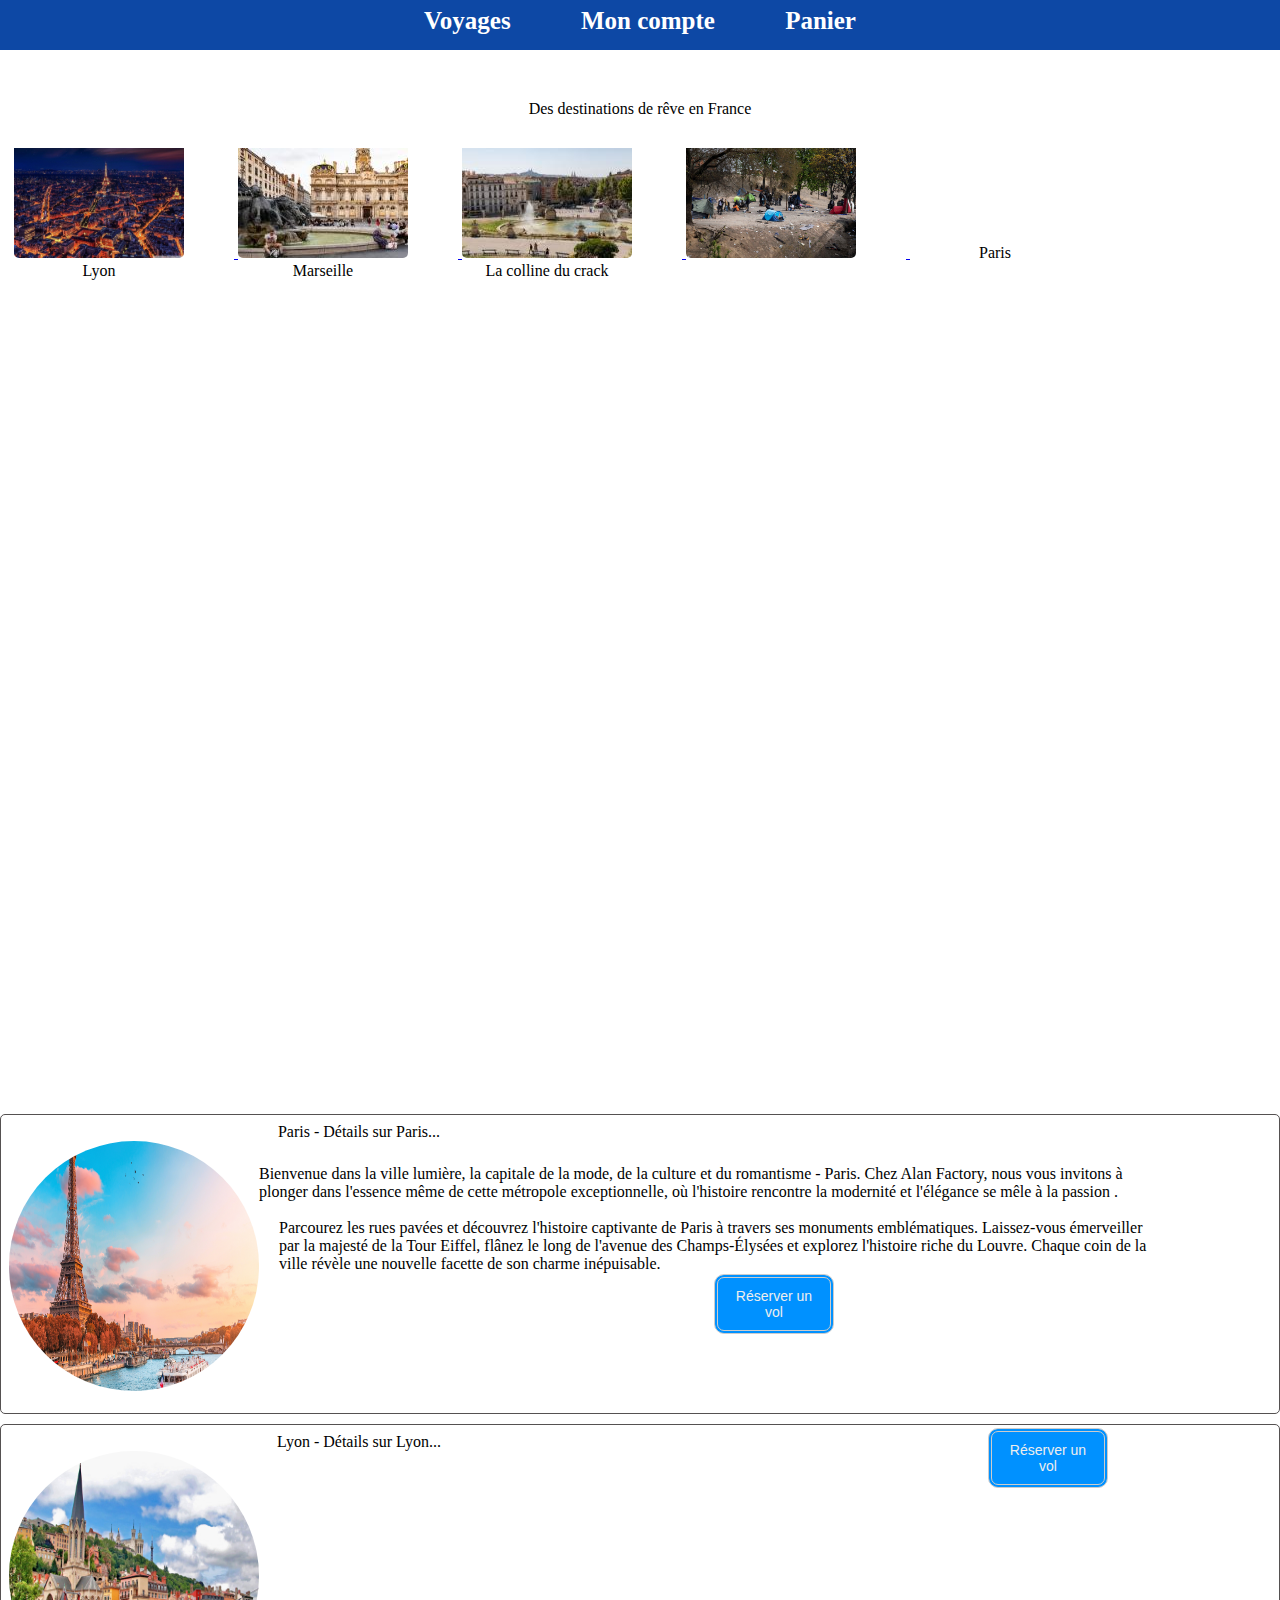
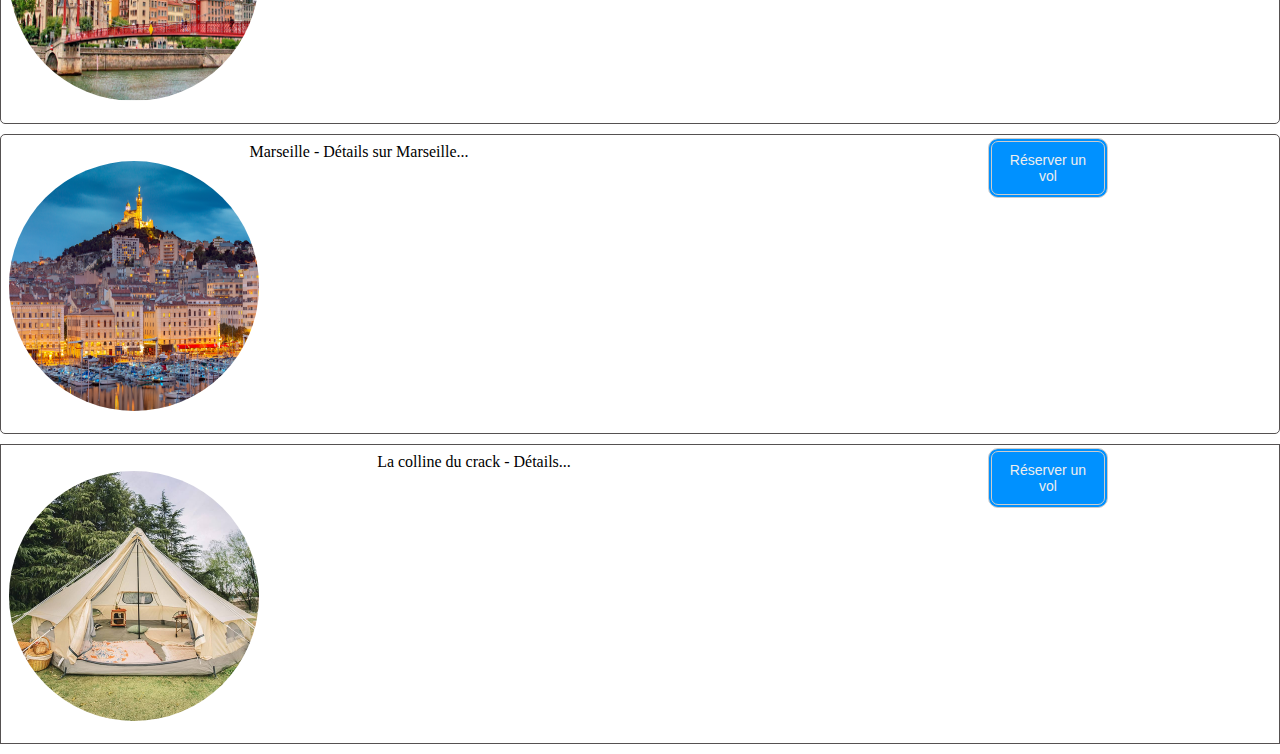
==== index.html @ efb17b2d "ajout de la croatie" ====
<!DOCTYPE HTML5>
<html lang="fr">
  <head>
    <title>Accessibilité</title>
    <link rel="stylesheet" href="css/index.css" />
    <meta charset="utf-8" />
  </head>

  <body>
    <nav class="navbar">
      <a class="mainpage">Voyages</a>
      <a href="account.html">Mon compte</a>
      <a href="panier.html">Panier <i class="fa-solid fa-cart-shopping"></i></a>
    </nav>

    <div class="container">
      <p>Des destinations de rêve en France</p>
      <a href="#paris" onclick="scrollToSection('paris')">
        <img src="images/paris.jpeg" alt="Paris" class="image" />
      </a>
      <a href="#lyon" onclick="scrollToSection('lyon')">
        <img src="images/lyon.png" alt="Lyon" class="image" />
      </a>
      <a href="#marseille" onclick="scrollToSection('marseille')">
        <img src="images/marseille.png" alt="Marseille" class="image" />
      </a>
      <a href="#strasbourg" onclick="scrollToSection('strasbourg')">
        <img
          src="images/strasbourg.jpeg"
          alt="La colline du crack"
          class="image"
        />
      </a>
      <p class="ville">Paris</p>
      <p class="ville">Lyon</p>
      <p class="ville">Marseille</p>
      <p class="ville">La colline du crack</p>
    </div>

    <div class="description">
      <div class="pariss">
        <p id="paris" class="paris">Paris - Détails sur Paris...</p>
        <img src="images/paris_2.png" alt="hôtel paris" class="image_detail" />
        <p class="text_paris">
          Bienvenue dans la ville lumière, la capitale de la mode, de la culture
          et du romantisme - Paris. Chez Alan Factory, nous vous invitons à
          plonger dans l'essence même de cette métropole exceptionnelle, où
          l'histoire rencontre la modernité et l'élégance se mêle à la passion .
        </p>
        <br />
        <p class="text_paris_2">
          Parcourez les rues pavées et découvrez l'histoire captivante de Paris
          à travers ses monuments emblématiques. Laissez-vous émerveiller par la
          majesté de la Tour Eiffel, flânez le long de l'avenue des
          Champs-Élysées et explorez l'histoire riche du Louvre. Chaque coin de
          la ville révèle une nouvelle facette de son charme inépuisable.
        </p>

        <button class="reserve-button_1">
          <span>Réserver un vol</span>
        </button>
      </div>

      <div class="lyonn">
        <p id="lyon" class="lyon">Lyon - Détails sur Lyon...</p>
        <img src="images/lyon_2.png" alt="lyon" class="image_detail" />
        <button>
          <span>Réserver un vol</span>
        </button>
      </div>

      <div class="marseillee">
        <p id="marseille" class="marseille">
          Marseille - Détails sur Marseille...
        </p>
        <img
          src="images/marseille_2.png"
          alt="marseille"
          class="image_detail"
        />
        <button>
          <span>Réserver un vol</span>
        </button>
      </div>

      <div class="strasbourgg">
        <p id="strasbourg" class="strasbourg">
          La colline du crack - Détails...
        </p>
        <img
          src="images/colline_du_crack_2.png"
          alt="La colline du crack"
          class="image_detail"
        />
        <button>
          <span>Réserver un vol</span>
        </button>
      </div>
    </div>

    <script>
      function scrollToSection(sectionId) {
        var section = document.getElementById(sectionId);
        if (section) {
          var offsetTop = section.offsetTop;
          var startPosition = window.pageYOffset;
          var distance = offsetTop - startPosition;
          var duration = 500; // milliseconds

          var startTime;
          function animate(currentTime) {
            if (!startTime) startTime = currentTime;
            var timeElapsed = currentTime - startTime;
            var nextPosition = easeInOutQuad(
              timeElapsed,
              startPosition,
              distance,
              duration
            );
            window.scrollTo(0, nextPosition);
            if (timeElapsed < duration) {
              requestAnimationFrame(animate);
            }
          }

          function easeInOutQuad(t, b, c, d) {
            t /= d / 2;
            if (t < 1) return (c / 2) * t * t + b;
            t--;
            return (-c / 2) * (t * (t - 2) - 1) + b;
          }

          requestAnimationFrame(animate);
        }
      }
    </script>
  </body>
  <footer></footer>
</html>
---- css/index.css ----
* {
  margin: 0;
  padding: 0;
  box-sizing: border-box;
}

body {
  min-height: 100vh;
  display: flex;
  align-items: center;
  min-height: 100vh;
  flex-direction: column;
  background-color: #ffffff;
  background-size: cover;
  background-position: center;
  margin-top: 0; /* Add this line to remove default margin */
}

.navback {
  color: #0d48a5;
}

nav {
  padding-top: 7px;
  position: relative;
  font-size: 2rem;
  font-weight: bold;
  color: #0d48a5;
}

nav a {
  color: rgb(255, 255, 255);
  margin: 0 2rem;
  text-decoration: none;
}

#underline {
  position: absolute;
  height: 3px;
  width: 100%;
  background-color: #0d48a5;
  left: 0;
  bottom: -1rem;
  transition: 0.5s ease;
}

.navbar {
  background-color: #0d48a5;
  height: 50px;
  width: 100%;
  display: block;
  text-align: center;
  text-decoration: none;
  font-size: 25px;
}

.container {
  margin: 14px;
  background-color: white;
  height: 1000px;
  margin-top: 50px; /* Adjust this value based on your navbar height */
}

.container p {
  text-align: center;
}

.container .image {
  justify-content: center;
  align-items: center;
  padding-top: 30px;
  border-radius: 5px;
  margin-right: 50px;
  height: 140px;
  width: 170px;
}

.ville {
  position: relative;
  display: inline-block;
  width: 170px;
  margin-right: 50px;
}

.image:hover {
  opacity: 0.55;
  cursor: grab;
}

.paris {
  text-align: center;
  width: 700px;
}

.pariss {
  border-radius: 5px;
  border: 1px solid rgb(85, 81, 81);
  padding: 0.5em;
  height: 300px;
  margin-bottom: 10px;
}
.pariss .image_detail {
  display: inline-block;
  width: 250px;
  height: 250px;
  margin-right: 20px; /* Adjust this value to move the rounded image to the right */
  border-radius: 450px;
}

.lyon {
  text-align: center;
  width: 700px;
}

.lyonn {
  border-radius: 5px;
  border: 1px solid rgb(85, 81, 81);
  padding: 0.5em;
  height: 300px;
  margin-bottom: 10px;
}

.lyonn .image_detail {
  display: inline-block;
  width: 250px;
  height: 250px;
  margin-right: 20px; /* Adjust this value to move the rounded image to the right */
  border-radius: 450px;
}

.marseille {
  text-align: center;
  width: 700px;
}

.marseillee {
  border-radius: 5px;
  border: 1px solid rgb(85, 81, 81);
  padding: 0.5em;
  height: 300px;
  margin-bottom: 10px;
}

.marseillee .image_detail {
  display: inline-block;
  width: 250px;
  height: 250px;
  margin-right: 20px; /* Adjust this value to move the rounded image to the right */
  border-radius: 450px;
}

.strasbourg {
  text-align: center;
  width: 930px;
}

.strasbourgg {
  border: 1px solid rgb(85, 81, 81);
  padding: 0.5em;
  height: 300px;
  margin-bottom: 10px;
}

.strasbourgg .image_detail {
  display: inline-block;
  width: 250px;
  height: 250px;
  margin-right: 20px; /* Adjust this value to move the rounded image to the right */
  border-radius: 450px;
}

button {
  position: relative;
  top: -230;
  left: 700px;
  bottom: 15px;
  background-color: #0091ff;
  border-radius: 10px;
  border: 4px double #cccccc;
  color: #eeeeee;
  text-align: center;
  font-size: 14px;
  padding: 10px;
  width: 120px;
  transition: all 0.5s;
  cursor: pointer;
  margin: 5px;
}

button span {
  cursor: pointer;
  display: inline-block;
  position: relative;
  transition: 0.5s;
}
button span:after {
  content: "\00bb";
  position: absolute;
  opacity: 0;
  top: 0;
  right: -20px;
  transition: 0.5s;
}
button:hover {
  background-color: #0059ff;
}
button:hover span {
  padding-right: 25px;
}
button:hover span:after {
  opacity: 1;
  right: 0;
}
/* --------------------------------------------- */
.text_paris {
  position: relative;
  left: 250px;
  bottom: 80%;
  width: 70%;
}

.text_paris_2 {
  position: relative;
  left: 270px;
  bottom: 80%;
  width: 70%;
}

.reserve-button {
  position: absolute;
  left: 520px; /* Ajuste cette valeur selon tes besoins */
  bottom: 15px;
  background-color: #0091ff;
  border-radius: 10px;
  border: 4px double #cccccc;
  color: #eeeeee;
  text-align: center;
  font-size: 14px;
  padding: 10px;
  width: 120px;
  transition: all 0.5s;
  cursor: pointer;
  margin: 5px;
}
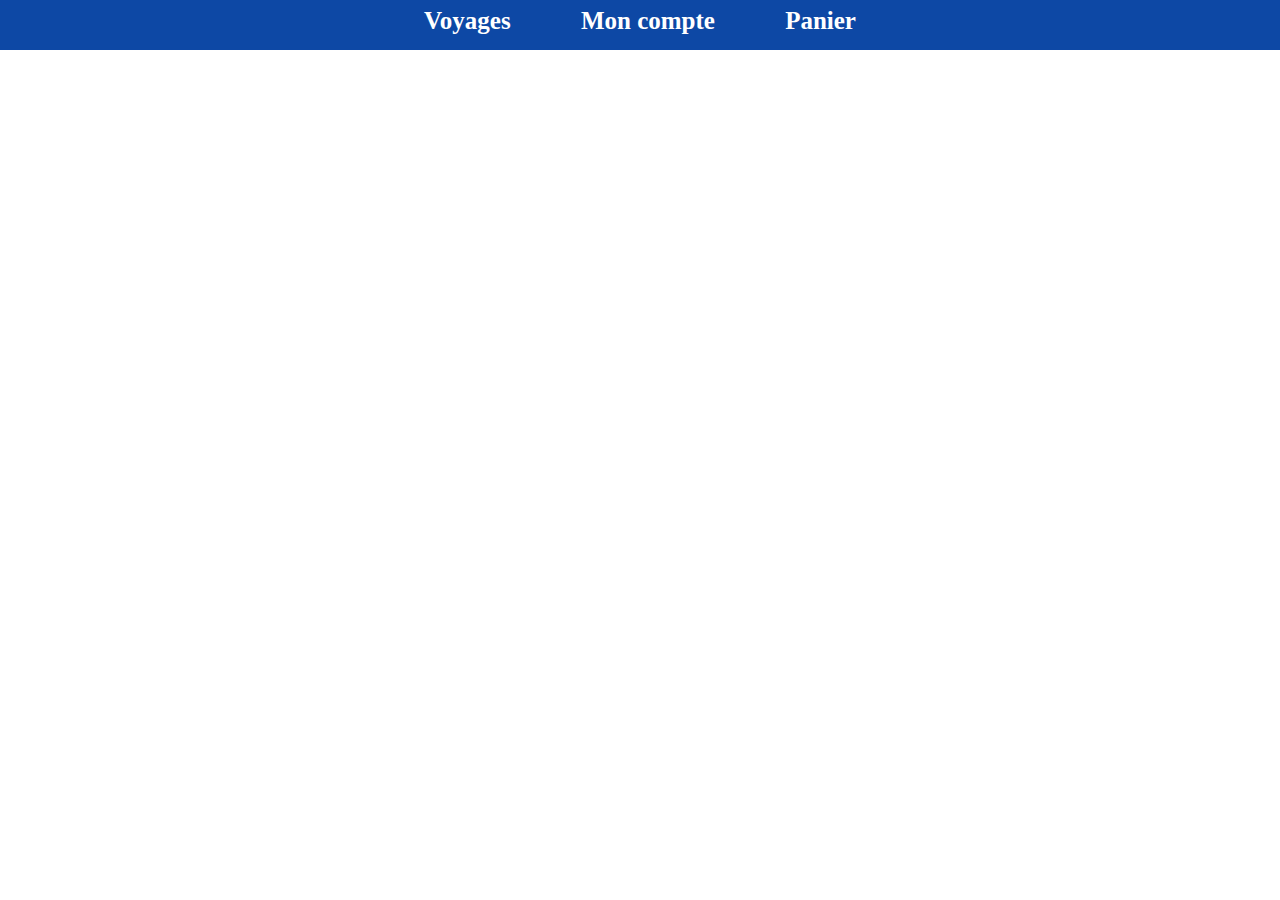
==== commit db8d4197: "depot github" ====
--- a/index.html
+++ b/index.html
@@ -1,139 +1,16 @@
-<!DOCTYPE HTML5>
-<html lang="fr">
+<!DOCTYPE html>
+<html lang="en">
   <head>
+    <meta charset="UTF-8" />
+    <meta name="viewport" content="width=device-width, initial-scale=1.0" />
     <title>Accessibilité</title>
     <link rel="stylesheet" href="css/index.css" />
-    <meta charset="utf-8" />
   </head>
-
   <body>
     <nav class="navbar">
       <a class="mainpage">Voyages</a>
       <a href="account.html">Mon compte</a>
       <a href="panier.html">Panier <i class="fa-solid fa-cart-shopping"></i></a>
     </nav>
-
-    <div class="container">
-      <p>Des destinations de rêve en France</p>
-      <a href="#paris" onclick="scrollToSection('paris')">
-        <img src="images/paris.jpeg" alt="Paris" class="image" />
-      </a>
-      <a href="#lyon" onclick="scrollToSection('lyon')">
-        <img src="images/lyon.png" alt="Lyon" class="image" />
-      </a>
-      <a href="#marseille" onclick="scrollToSection('marseille')">
-        <img src="images/marseille.png" alt="Marseille" class="image" />
-      </a>
-      <a href="#strasbourg" onclick="scrollToSection('strasbourg')">
-        <img
-          src="images/strasbourg.jpeg"
-          alt="La colline du crack"
-          class="image"
-        />
-      </a>
-      <p class="ville">Paris</p>
-      <p class="ville">Lyon</p>
-      <p class="ville">Marseille</p>
-      <p class="ville">La colline du crack</p>
-    </div>
-
-    <div class="description">
-      <div class="pariss">
-        <p id="paris" class="paris">Paris - Détails sur Paris...</p>
-        <img src="images/paris_2.png" alt="hôtel paris" class="image_detail" />
-        <p class="text_paris">
-          Bienvenue dans la ville lumière, la capitale de la mode, de la culture
-          et du romantisme - Paris. Chez Alan Factory, nous vous invitons à
-          plonger dans l'essence même de cette métropole exceptionnelle, où
-          l'histoire rencontre la modernité et l'élégance se mêle à la passion .
-        </p>
-        <br />
-        <p class="text_paris_2">
-          Parcourez les rues pavées et découvrez l'histoire captivante de Paris
-          à travers ses monuments emblématiques. Laissez-vous émerveiller par la
-          majesté de la Tour Eiffel, flânez le long de l'avenue des
-          Champs-Élysées et explorez l'histoire riche du Louvre. Chaque coin de
-          la ville révèle une nouvelle facette de son charme inépuisable.
-        </p>
-
-        <button class="reserve-button_1">
-          <span>Réserver un vol</span>
-        </button>
-      </div>
-
-      <div class="lyonn">
-        <p id="lyon" class="lyon">Lyon - Détails sur Lyon...</p>
-        <img src="images/lyon_2.png" alt="lyon" class="image_detail" />
-        <button>
-          <span>Réserver un vol</span>
-        </button>
-      </div>
-
-      <div class="marseillee">
-        <p id="marseille" class="marseille">
-          Marseille - Détails sur Marseille...
-        </p>
-        <img
-          src="images/marseille_2.png"
-          alt="marseille"
-          class="image_detail"
-        />
-        <button>
-          <span>Réserver un vol</span>
-        </button>
-      </div>
-
-      <div class="strasbourgg">
-        <p id="strasbourg" class="strasbourg">
-          La colline du crack - Détails...
-        </p>
-        <img
-          src="images/colline_du_crack_2.png"
-          alt="La colline du crack"
-          class="image_detail"
-        />
-        <button>
-          <span>Réserver un vol</span>
-        </button>
-      </div>
-    </div>
-
-    <script>
-      function scrollToSection(sectionId) {
-        var section = document.getElementById(sectionId);
-        if (section) {
-          var offsetTop = section.offsetTop;
-          var startPosition = window.pageYOffset;
-          var distance = offsetTop - startPosition;
-          var duration = 500; // milliseconds
-
-          var startTime;
-          function animate(currentTime) {
-            if (!startTime) startTime = currentTime;
-            var timeElapsed = currentTime - startTime;
-            var nextPosition = easeInOutQuad(
-              timeElapsed,
-              startPosition,
-              distance,
-              duration
-            );
-            window.scrollTo(0, nextPosition);
-            if (timeElapsed < duration) {
-              requestAnimationFrame(animate);
-            }
-          }
-
-          function easeInOutQuad(t, b, c, d) {
-            t /= d / 2;
-            if (t < 1) return (c / 2) * t * t + b;
-            t--;
-            return (-c / 2) * (t * (t - 2) - 1) + b;
-          }
-
-          requestAnimationFrame(animate);
-        }
-      }
-    </script>
   </body>
-  <footer></footer>
 </html>
--- a/css/index.css
+++ b/css/index.css
@@ -5,10 +5,8 @@
 }
 
 body {
-  min-height: 100vh;
   display: flex;
   align-items: center;
-  min-height: 100vh;
   flex-direction: column;
   background-color: #ffffff;
   background-size: cover;
@@ -53,192 +51,3 @@
   text-decoration: none;
   font-size: 25px;
 }
-
-.container {
-  margin: 14px;
-  background-color: white;
-  height: 1000px;
-  margin-top: 50px; /* Adjust this value based on your navbar height */
-}
-
-.container p {
-  text-align: center;
-}
-
-.container .image {
-  justify-content: center;
-  align-items: center;
-  padding-top: 30px;
-  border-radius: 5px;
-  margin-right: 50px;
-  height: 140px;
-  width: 170px;
-}
-
-.ville {
-  position: relative;
-  display: inline-block;
-  width: 170px;
-  margin-right: 50px;
-}
-
-.image:hover {
-  opacity: 0.55;
-  cursor: grab;
-}
-
-.paris {
-  text-align: center;
-  width: 700px;
-}
-
-.pariss {
-  border-radius: 5px;
-  border: 1px solid rgb(85, 81, 81);
-  padding: 0.5em;
-  height: 300px;
-  margin-bottom: 10px;
-}
-.pariss .image_detail {
-  display: inline-block;
-  width: 250px;
-  height: 250px;
-  margin-right: 20px; /* Adjust this value to move the rounded image to the right */
-  border-radius: 450px;
-}
-
-.lyon {
-  text-align: center;
-  width: 700px;
-}
-
-.lyonn {
-  border-radius: 5px;
-  border: 1px solid rgb(85, 81, 81);
-  padding: 0.5em;
-  height: 300px;
-  margin-bottom: 10px;
-}
-
-.lyonn .image_detail {
-  display: inline-block;
-  width: 250px;
-  height: 250px;
-  margin-right: 20px; /* Adjust this value to move the rounded image to the right */
-  border-radius: 450px;
-}
-
-.marseille {
-  text-align: center;
-  width: 700px;
-}
-
-.marseillee {
-  border-radius: 5px;
-  border: 1px solid rgb(85, 81, 81);
-  padding: 0.5em;
-  height: 300px;
-  margin-bottom: 10px;
-}
-
-.marseillee .image_detail {
-  display: inline-block;
-  width: 250px;
-  height: 250px;
-  margin-right: 20px; /* Adjust this value to move the rounded image to the right */
-  border-radius: 450px;
-}
-
-.strasbourg {
-  text-align: center;
-  width: 930px;
-}
-
-.strasbourgg {
-  border: 1px solid rgb(85, 81, 81);
-  padding: 0.5em;
-  height: 300px;
-  margin-bottom: 10px;
-}
-
-.strasbourgg .image_detail {
-  display: inline-block;
-  width: 250px;
-  height: 250px;
-  margin-right: 20px; /* Adjust this value to move the rounded image to the right */
-  border-radius: 450px;
-}
-
-button {
-  position: relative;
-  top: -230;
-  left: 700px;
-  bottom: 15px;
-  background-color: #0091ff;
-  border-radius: 10px;
-  border: 4px double #cccccc;
-  color: #eeeeee;
-  text-align: center;
-  font-size: 14px;
-  padding: 10px;
-  width: 120px;
-  transition: all 0.5s;
-  cursor: pointer;
-  margin: 5px;
-}
-
-button span {
-  cursor: pointer;
-  display: inline-block;
-  position: relative;
-  transition: 0.5s;
-}
-button span:after {
-  content: "\00bb";
-  position: absolute;
-  opacity: 0;
-  top: 0;
-  right: -20px;
-  transition: 0.5s;
-}
-button:hover {
-  background-color: #0059ff;
-}
-button:hover span {
-  padding-right: 25px;
-}
-button:hover span:after {
-  opacity: 1;
-  right: 0;
-}
-/* --------------------------------------------- */
-.text_paris {
-  position: relative;
-  left: 250px;
-  bottom: 80%;
-  width: 70%;
-}
-
-.text_paris_2 {
-  position: relative;
-  left: 270px;
-  bottom: 80%;
-  width: 70%;
-}
-
-.reserve-button {
-  position: absolute;
-  left: 520px; /* Ajuste cette valeur selon tes besoins */
-  bottom: 15px;
-  background-color: #0091ff;
-  border-radius: 10px;
-  border: 4px double #cccccc;
-  color: #eeeeee;
-  text-align: center;
-  font-size: 14px;
-  padding: 10px;
-  width: 120px;
-  transition: all 0.5s;
-  cursor: pointer;
-  margin: 5px;
-}
